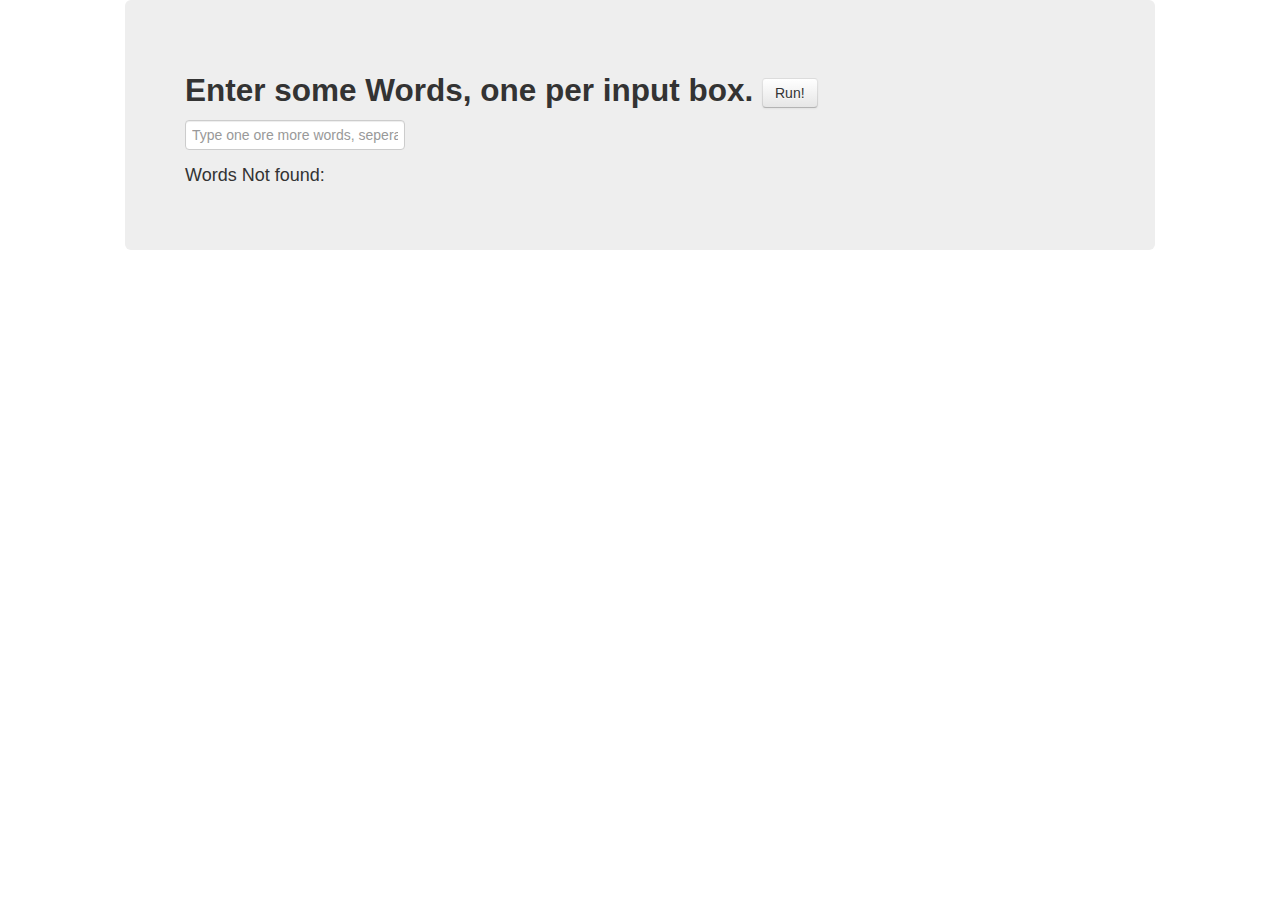
==== wordscolor/index.html @ f8f0f352 "Project Setup" ====
<!doctype html>  
<html lang="en">
	<head>
		<meta charset="utf-8">
		
		<title>WordsColor Demo</title>

		<meta name="description" content="">
		<meta name="author" content="Wenbin Lin">
		<link rel="stylesheet" href="css/bootstrap.min.css">
		<link rel="stylesheet" href="css/demo.css">
	</head>
	
	<body>
		<div class="container">

      	<div class="hero-unit">
        	<h2>
        		Enter some Words, one per input box. 
        		<!--<button type="submit" class="btn" id="addWordBtn">Add Word</button>-->
        		<button type="submit" class="btn" id="runBtn">Run!</button>
        	</h2>
        	<div id="wordInputs">
        		<span>
        			<input type="text" placeholder="Type one ore more words, seperate by '\,\'" />
        			<!--<i class="icon-trash"></i>-->
        		</span>
        	</div>

        	<div id="wordsNotFound">
        		Words Not found:  <span id="words"></span>
        	</div>
      	</div>

    
		<div id="color_bar">
			<!--<canvas id="word_baseball" width="1024" height="60" style="border:1px solid #d3d3d3;"></canvas>-->
		</div>
		<script src="js/jquery-1.10.2.min.js" type="text/javascript"></script>
		<script src="js/bootstrap.min.js"></script>
		<script src="js/2d_data.js"></script>
		<script src="data/embeddings.js"></script>
		<script src="js/demo.js"></script>
	</body>
</html>
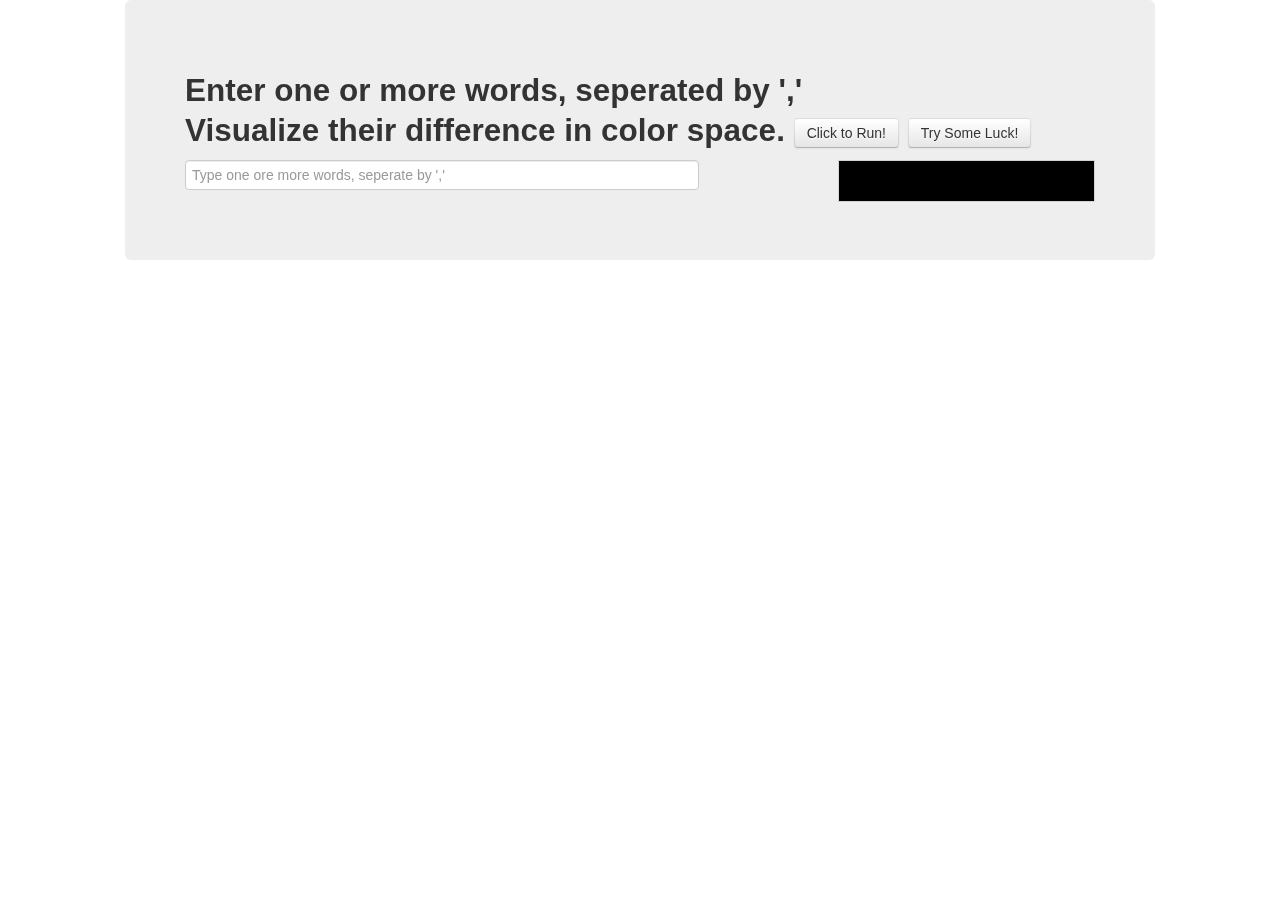
==== commit d04c52df: "New Build on Oct 7, 2013." ====
--- a/wordscolor/index.html
+++ b/wordscolor/index.html
@@ -16,20 +16,24 @@
 
       	<div class="hero-unit">
         	<h2>
-        		Enter some Words, one per input box. 
+        		Enter one or more words, seperated by ',' <br />Visualize their difference in color space.
         		<!--<button type="submit" class="btn" id="addWordBtn">Add Word</button>-->
-        		<button type="submit" class="btn" id="runBtn">Run!</button>
+        		<button type="submit" class="btn" id="runBtn">Click to Run!</button>
+        		<button type="submit" class="btn" id="luckBtn">Try Some Luck!</button>
         	</h2>
         	<div id="wordInputs">
         		<span>
-        			<input type="text" placeholder="Type one ore more words, seperate by '\,\'" />
-        			<!--<i class="icon-trash"></i>-->
+        			<input id="input_words" type="text" placeholder="Type one ore more words, seperate by ','" style="width: 500px" />
+        			<div id="color_scale_div">
+						<canvas id="color_scale" width="255" height="40" style="border:1px solid #d3d3d3;"></canvas>
+					</div>
         		</span>
         	</div>
 
         	<div id="wordsNotFound">
         		Words Not found:  <span id="words"></span>
         	</div>
+
       	</div>
 
     
@@ -38,8 +42,8 @@
 		</div>
 		<script src="js/jquery-1.10.2.min.js" type="text/javascript"></script>
 		<script src="js/bootstrap.min.js"></script>
+		<script src="data/embeddings.js"></script>
 		<script src="js/2d_data.js"></script>
-		<script src="data/embeddings.js"></script>
 		<script src="js/demo.js"></script>
 	</body>
 </html>--- a/wordscolor/css/demo.css
+++ b/wordscolor/css/demo.css
@@ -0,0 +1,15 @@
+div.word_left{
+	width: 125px;
+	float: left;
+	font-size: 20px;
+	text-align: center;
+	line-height: 35px;
+}
+
+div.bar_right{
+	float: left;
+}
+
+div#color_scale_div{
+	float: right;
+}